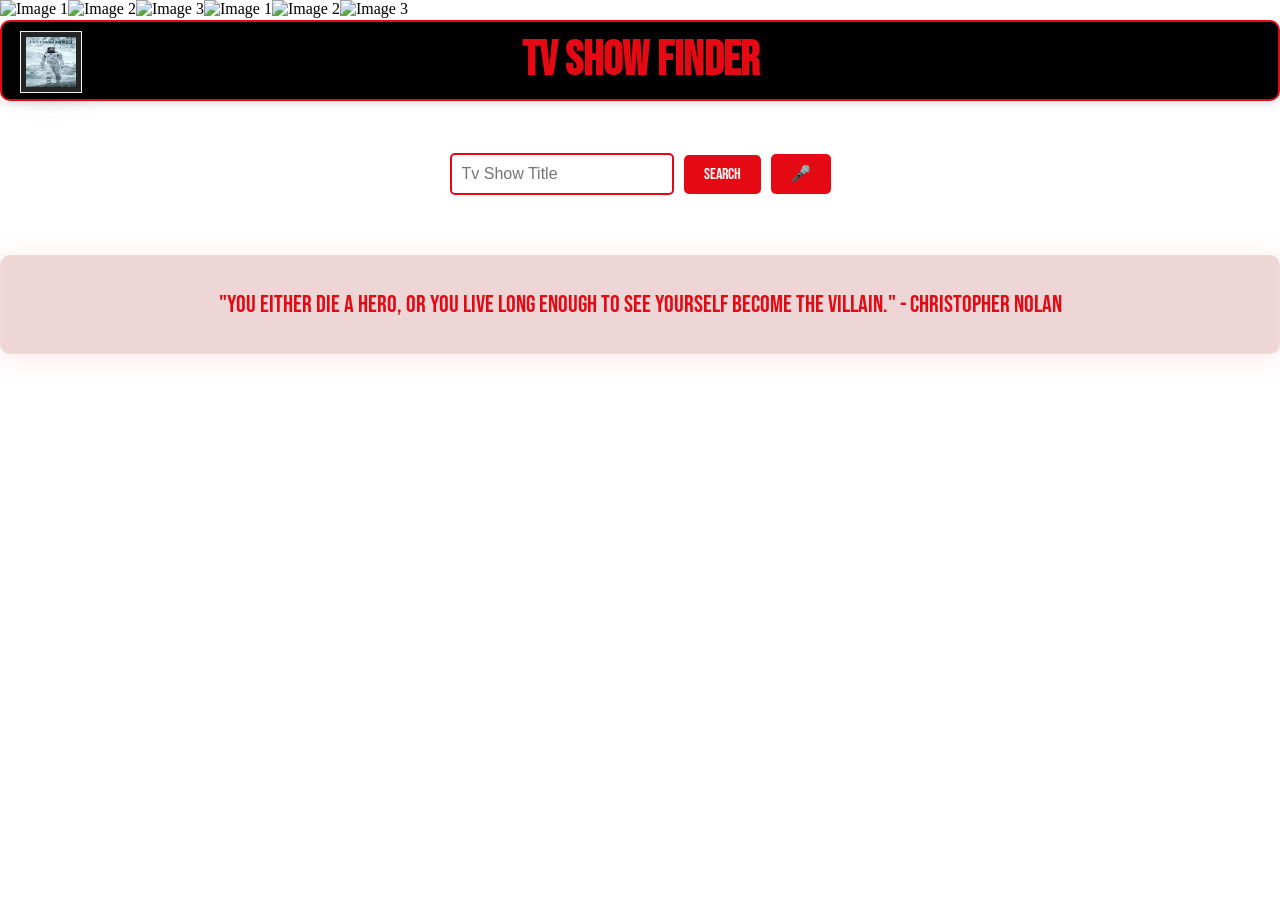
==== index.html @ 5c35291a "Rename new.html to index.html" ====
<!DOCTYPE html>
<html lang="en">
<head>
    <meta charset="UTF-8">
    <meta name="viewport" content="width=device-width, initial-scale=1.0">
    <title>Document</title>
    <link rel="stylesheet" href="app.css">
    <link href="https://fonts.googleapis.com/css2?family=Bebas+Neue&display=swap" rel="stylesheet">
    <script src="https://cdn.jsdelivr.net/npm/axios@1.6.7/dist/axios.min.js"></script>
</head>
<body>
    <h1>Tv show Finder</h1>
    <form id="searchform">
        <input id type="text" placeholder="Tv Show Title" name="query">
        <button>Search</button>
        <button type="button" id="voiceSearchButton">🎤</button>
        <div id="voiceSearchDialog" class="hidden">
            <div class="dialog-content">
                <p>Listening...</p>
            </div>
        </div>
    </form>
    <div class="marquee">
        <div class="marquee-content">
            <!-- Add your images or content -->
            <img src="https://dnm.nflximg.net/api/v6/BvVbc2Wxr2w6QuoANoSpJKEIWjQ/AAAAQXR1_AVCT4BcG1GxnrAELUtDuGoLQQobwg-bRqx5C_lw5F3WpsATjxkhEvvZskGEs07rlqvhXDxkM2JVp-DEQWoW2ZIQFNwsUvrDdUqqKawDMsy86vKf3YL_RVg_6-HIYdON6Modq2t0bMPYqcAyPqCUk_8.jpg?r=5fb" alt="Image 1">
            <img src="https://dnm.nflximg.net/api/v6/BvVbc2Wxr2w6QuoANoSpJKEIWjQ/AAAAQXR1_AVCT4BcG1GxnrAELUtDuGoLQQobwg-bRqx5C_lw5F3WpsATjxkhEvvZskGEs07rlqvhXDxkM2JVp-DEQWoW2ZIQFNwsUvrDdUqqKawDMsy86vKf3YL_RVg_6-HIYdON6Modq2t0bMPYqcAyPqCUk_8.jpg?r=5fb" alt="Image 2">
            <img src="https://dnm.nflximg.net/api/v6/BvVbc2Wxr2w6QuoANoSpJKEIWjQ/AAAAQXR1_AVCT4BcG1GxnrAELUtDuGoLQQobwg-bRqx5C_lw5F3WpsATjxkhEvvZskGEs07rlqvhXDxkM2JVp-DEQWoW2ZIQFNwsUvrDdUqqKawDMsy86vKf3YL_RVg_6-HIYdON6Modq2t0bMPYqcAyPqCUk_8.jpg?r=5fb" alt="Image 3">
            <!-- Repeat images for a seamless effect -->
            <img src="https://dnm.nflximg.net/api/v6/BvVbc2Wxr2w6QuoANoSpJKEIWjQ/AAAAQXR1_AVCT4BcG1GxnrAELUtDuGoLQQobwg-bRqx5C_lw5F3WpsATjxkhEvvZskGEs07rlqvhXDxkM2JVp-DEQWoW2ZIQFNwsUvrDdUqqKawDMsy86vKf3YL_RVg_6-HIYdON6Modq2t0bMPYqcAyPqCUk_8.jpg?r=5fb" alt="Image 1">
            <img src="https://dnm.nflximg.net/api/v6/BvVbc2Wxr2w6QuoANoSpJKEIWjQ/AAAAQXR1_AVCT4BcG1GxnrAELUtDuGoLQQobwg-bRqx5C_lw5F3WpsATjxkhEvvZskGEs07rlqvhXDxkM2JVp-DEQWoW2ZIQFNwsUvrDdUqqKawDMsy86vKf3YL_RVg_6-HIYdON6Modq2t0bMPYqcAyPqCUk_8.jpg?r=5fb" alt="Image 2">
            <img src="https://dnm.nflximg.net/api/v6/BvVbc2Wxr2w6QuoANoSpJKEIWjQ/AAAAQXR1_AVCT4BcG1GxnrAELUtDuGoLQQobwg-bRqx5C_lw5F3WpsATjxkhEvvZskGEs07rlqvhXDxkM2JVp-DEQWoW2ZIQFNwsUvrDdUqqKawDMsy86vKf3YL_RVg_6-HIYdON6Modq2t0bMPYqcAyPqCUk_8.jpg?r=5fb" alt="Image 3">
        </div>
    </div>
    <div id="imagecontainer"></div>  
    <div id="graphbox">
        <div class="box">
            <h3>RATINGS </h3>
            <canvas id="showChart" width="400" height="400"></canvas>
        </div>
    </div>
    <div id="quote">
        <p>"You either die a hero, or you live long enough to see yourself become the villain." - Christopher Nolan</p>
    </div>
    <div id="bgm-icon">
        <img src="interstellar.png" alt="Interstellar BGM" id="bgm-icon-img">
        
    </div>
    <audio id="bgm-audio" src="interstellar.mp3" loop></audio>
    <script src="https://cdn.jsdelivr.net/npm/chart.js@4.4.7/dist/chart.umd.min.js"></script>
    <script src="new2.js"></script>
    <script src="bgm.js"></script>
</body>
</html>
---- app.css ----
body, html {
    margin: 0;
    padding: 0;
    height: 100%;
    overflow: auto; /* Allow scrolling */
    display: flex;
    flex-direction: column;
}
body.bgm-active h1,
body.bgm-active h2,
body.bgm-active h3,
body.bgm-active button {
    animation: glow 1.5s infinite alternate;
}

@keyframes glow {
    0% {
        text-shadow: 0 0 5px #E50914, 0 0 10px #E50914, 0 0 15px #E50914, 0 0 20px #E50914, 0 0 25px #E50914, 0 0 30px #E50914, 0 0 35px #E50914;
    }
    100% {
        text-shadow: 0 0 10px #FF5733, 0 0 20px #FF5733, 0 0 30px #FF5733, 0 0 40px #FF5733, 0 0 50px #FF5733, 0 0 60px #FF5733, 0 0 70px #FF5733;
    }
}

h1 {
    font-family: 'Bebas Neue', sans-serif;
    font-size: 3em;
    text-align: center;
    margin-top: 20px;
    color: #E50914; /* Netflix red color */
    border: 2px solid #E50914; /* Add border */
    padding: 10px; /* Add padding */
    background-color: #000; /* Add background color */
    border-radius: 10px; /* Add border radius */
    box-shadow: 0 4px 8px rgba(0, 0, 0, 0.1); /* Add shadow */
}
h3 {
    font-family: 'Bebas Neue', sans-serif;
    font-size: 2em;
    text-align: center;
    margin-top: 20px;
    color: #ffffff; /* Netflix red color */
    background: rgba(247, 4, 4, 0.27); /* Glassmorphism background */
    padding: 10px; /* Add padding */
    border-radius: 10px; /* Add border radius */
    box-shadow: 0 4px 30px rgba(0, 0, 0, 0.1); /* Box shadow */
    backdrop-filter: blur(5.8px); /* Backdrop filter */
    -webkit-backdrop-filter: blur(5.8px); /* Webkit backdrop filter */
    border: 1px solid rgba(255, 255, 255, 0.12); /* Border */
}
form {
    display: flex;
    justify-content: center;
    align-items: center;
    margin-top: 20px;
}

form input[type="text"] {
    padding: 10px;
    font-size: 1em;
    border: 2px solid #E50914; /* Netflix red color */
    border-radius: 5px;
    margin-right: 10px;
    margin-bottom: 20px;
    outline: none;
}

form button {
    padding: 10px 20px;
    font-size: 1em;
    margin-bottom: 20px;
    border: none;
    border-radius: 5px;
    background-color: #E50914; /* Netflix red color */
    color: white;
    cursor: pointer;
    font-family: 'Bebas Neue', sans-serif;
}

form button:hover {
    background-color: #B20710; /* Darker Netflix red color */
}

form button#voiceSearchButton {
    padding: 10px 20px;
    font-size: 1em;
    margin-bottom: 20px;
    border: none;
    border-radius: 5px;
    background-color: #E50914; /* Netflix red color */
    color: white;
    cursor: pointer;
    font-family: 'Bebas Neue', sans-serif;
    margin-left: 10px; /* Add margin to separate from search button */
}

form button#voiceSearchButton:hover {
    background-color: #B20710; /* Darker Netflix red color */
}

form button#voiceSearchButton.listening {
    animation: pulse 1s infinite;
}

@keyframes pulse {
    0% {
        transform: scale(1);
        background-color: #E50914; /* Red */
    }
    25% {
        transform: scale(1.1);
        background-color: #FF5733; /* Orange */
    }
    50% {
        transform: scale(1);
        background-color: #FFC300; /* Yellow */
    }
    75% {
        transform: scale(1.1);
        background-color: #DAF7A6; /* Light Green */
    }
    100% {
        transform: scale(1);
        background-color: #E50914; /* Red */
    }
}

.marquee {
    position: fixed;
    top: 0;
    left: 0;
    width: 100%;
    height: 100%;
    overflow: hidden;
    z-index: -1; /* Ensure it stays behind your content */
}

.marquee-content {
    display: flex;
    align-items: center;
    height: 100%;
    animation: marquee 40s linear infinite;
    white-space: nowrap;
}

.marquee-content img {
    height: 100%; /* Images fill the height of the page */
    flex-shrink: 0; /* Prevent images from shrinking */
    margin-right: 0; /* No gaps for seamless scrolling */
}

@keyframes marquee {
    from {
        transform: translateX(0%);
    }
    to {
        transform: translateX(-100%);
    }
}
#graphbox {
    margin-top: 20px;
    width: 80%; /* Adjust the width as needed */
    max-width: 600px; /* Set a maximum width */
    height: auto;
    display: flex;
    justify-content: center;
    align-items: center;
    background: rgba(58, 54, 54, 0.27); /* Glassmorphism background */
    border-radius: 16px; /* Border radius */
    box-shadow: 0 4px 30px rgba(0, 0, 0, 0.1); /* Box shadow */
    backdrop-filter: blur(5.8px); /* Backdrop filter */
    -webkit-backdrop-filter: blur(5.8px); /* Webkit backdrop filter */
    border: 1px solid rgba(255, 255, 255, 0.12); /* Border */
    padding: 20px; /* Add padding for separation */
    margin-left: auto; /* Center the graph box */
    margin-right: auto; /* Center the graph box */
}

#showChart {
    width: 100% !important;
    height: auto !important;
}

#imagecontainer {
    margin-top: 20px;
    display: flex;
    flex-wrap: wrap;
    justify-content: center;
    align-items: center;
}

#imagecontainer img {
    margin: 10px;
    max-width: 200px;
    border-radius: 10px;
}

#imagecontainer iframe {
    margin: 10px;
    border-radius: 10px;
    box-shadow: 0 4px 8px rgba(0, 0, 0, 0.1);
}

#voiceSearchDialog {
    position: fixed;
    top: 50%;
    left: 50%;
    transform: translate(-50%, -50%);
    background-color: rgba(0, 0, 0, 0.8);
    color: white;
    padding: 20px;
    border-radius: 10px;
    box-shadow: 0 4px 8px rgba(0, 0, 0, 0.1);
    z-index: 1000;
    display: flex;
    justify-content: center;
    align-items: center;
}

#voiceSearchDialog.hidden {
    display: none;
}

.dialog-content {
    font-family: 'Bebas Neue', sans-serif;
    font-size: 1.5em;
}

.show-image {
    cursor: pointer;
    transition: transform 0.2s;
}

.show-image:hover {
    transform: scale(1.05);
}

.trailer-modal {
    position: fixed;
    top: 0;
    left: 0;
    width: 100%;
    height: 100%;
    background-color: rgba(0, 0, 0, 0.8);
    display: flex;
    justify-content: center;
    align-items: center;
    z-index: 1000;
}

.trailer-content {
    position: relative;
    background-color: #000000;
    padding: 5px;
    border-radius: 10px;
    box-shadow: 0 4px 8px rgba(0, 0, 0, 0.1);
}

.trailer-content iframe {
    width: 650px;
    height: 405px;
}

.close-button {
    position: absolute;
    top: 10px;
    right: 10px;
    font-size: 1.5em;
    color: white;
    cursor: pointer;
}

.img-container {
    display: flex;
    flex-direction: column;
    align-items: center;
    margin: 10px;
}

.play-button {
    margin-top: 10px;
    padding: 10px 20px;
    font-size: 1em;
    border: none;
    border-radius: 5px;
    background-color: #E50914; /* Netflix red color */
    color: white;
    cursor: pointer;
    font-family: 'Bebas Neue', sans-serif;
}

.play-button:hover {
    background-color: #B20710; /* Darker Netflix red color */
}
#quote {
    font-family: 'Bebas Neue', sans-serif;
    font-size: 1.5em;  
    text-align: center;
    margin-top: 20px;
    color: #E50914; /* Netflix red color */
    background: rgba(197, 104, 104, 0.27); /* Glassmorphism background */
    padding: 10px; /* Add padding */
    border-radius: 10px; /* Add border radius */
    box-shadow: 0 4px 30px rgba(226, 15, 15, 0.1); /* Box shadow */
    backdrop-filter: blur(5.8px); /* Backdrop filter */
    -webkit-backdrop-filter: blur(5.8px); /* Webkit backdrop filter */
    border: 1px solid rgba(236, 229, 229, 0.12); /* Border */
}

#bgm-icon {
    position: fixed;
    height: 50px;
    width: 50px;
    top: 31px;
    left: 20px;
    /* border-radius: 50%; */
    display: flex;
    flex-direction: column;
    align-items: center;
    cursor: pointer;
    padding: 5px;
    background: rgba(136, 132, 132, 0.27); /* Glassmorphism background */
    box-shadow: 0 4px 30px rgba(0, 0, 0, 0.1); /* Box shadow */
    backdrop-filter: blur(5.8px); /* Backdrop filter */
    -webkit-backdrop-filter: blur(5.8px); /* Webkit backdrop filter */
    border: 1px solid #f3f1f1; /* Netflix red border */
    transition: transform 0.5s ease-in-out, box-shadow 0.5s ease-in-out;
    animation: glow 1.5s infinite alternate; /* Continuous glowing effect */
}
#bgm-icon:hover {
    box-shadow: 0 0 15px #E50914, 0 0 20px #E50914, 0 0 25px #E50914, 0 0 30px #E50914;
}
#bgm-icon-img {
    width: 50px;
    height: 50px;
    transition: transform .5s ease-in-out;
}

#bgm-icon.spinning #bgm-icon-img {
    transform: rotate(360deg);
}
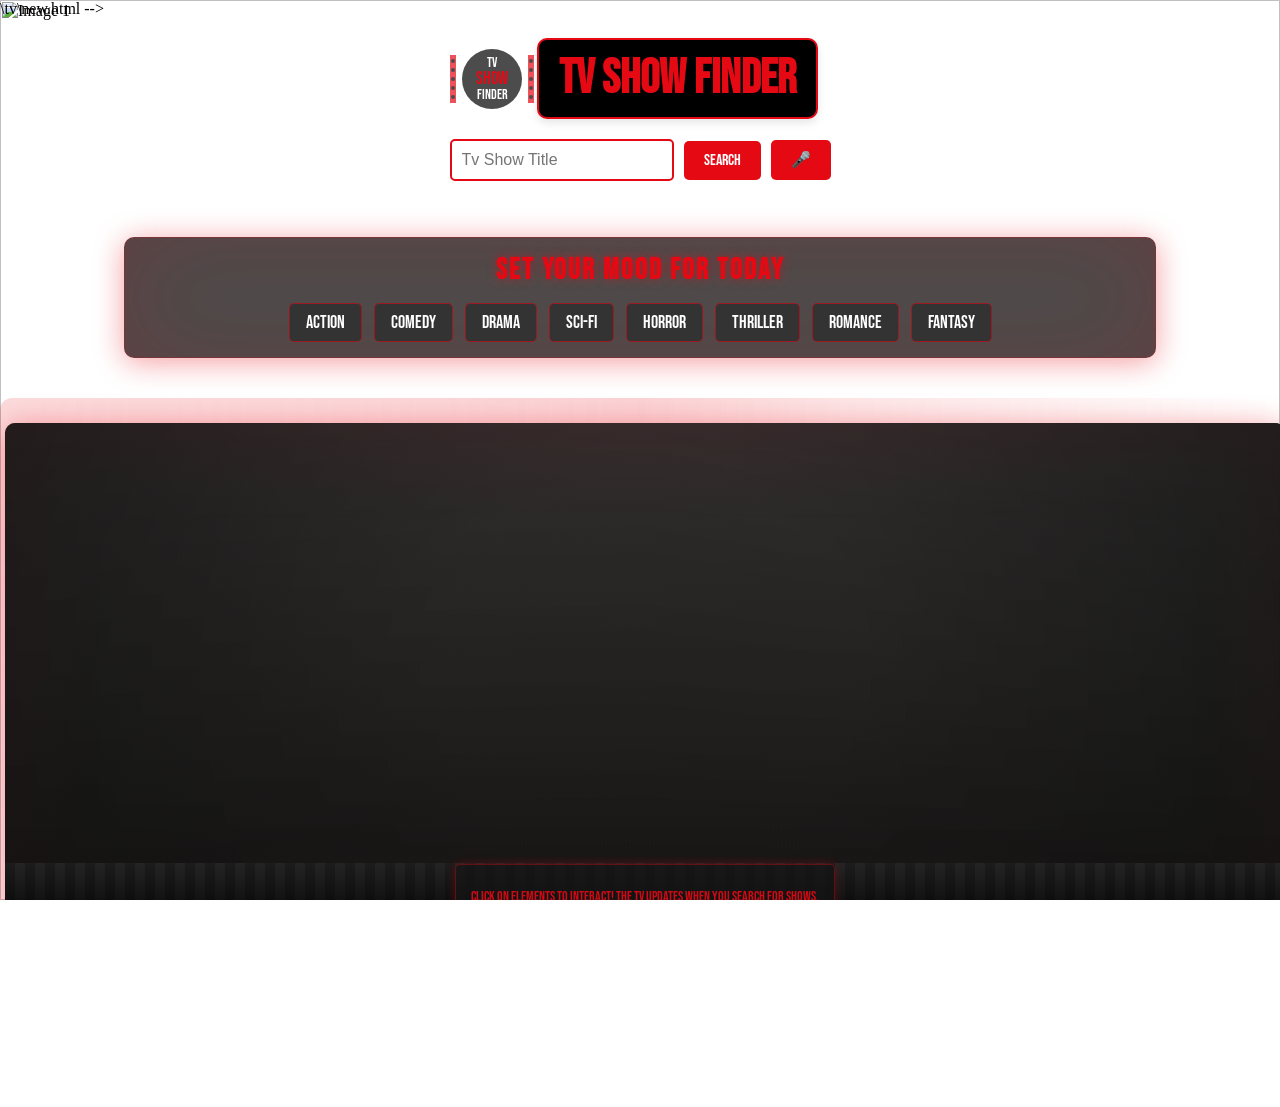
==== commit 82803ff0: "latest" ====
--- a/index.html
+++ b/index.html
@@ -1,15 +1,47 @@
+\tv\new.html -->
 <!DOCTYPE html>
 <html lang="en">
 <head>
     <meta charset="UTF-8">
     <meta name="viewport" content="width=device-width, initial-scale=1.0">
-    <title>Document</title>
+    <title>TV Show Finder</title>
     <link rel="stylesheet" href="app.css">
     <link href="https://fonts.googleapis.com/css2?family=Bebas+Neue&display=swap" rel="stylesheet">
     <script src="https://cdn.jsdelivr.net/npm/axios@1.6.7/dist/axios.min.js"></script>
+    <!-- Add Three.js library -->
+    <script src="https://cdn.jsdelivr.net/npm/three@0.132.2/build/three.min.js"></script>
+    <script src="https://cdn.jsdelivr.net/npm/three@0.132.2/examples/js/controls/OrbitControls.js"></script>
+    <script src="https://cdn.jsdelivr.net/npm/three@0.132.2/examples/js/loaders/FontLoader.js"></script>
+    <script src="https://cdn.jsdelivr.net/npm/three@0.132.2/examples/js/geometries/TextGeometry.js"></script>
 </head>
 <body>
-    <h1>Tv show Finder</h1>
+    <div class="header-container">
+        <div class="logo-container">
+            <div class="header-logo">
+                <div class="logo-circle"></div>
+                <div class="logo-text">
+                    <span class="logo-tv">TV</span>
+                    <span class="logo-show">SHOW</span>
+                    <span class="logo-finder">FINDER</span>
+                </div>
+                <div class="logo-strip left-strip">
+                    <div class="perf"></div>
+                    <div class="perf"></div>
+                    <div class="perf"></div>
+                    <div class="perf"></div>
+                    <div class="perf"></div>
+                </div>
+                <div class="logo-strip right-strip">
+                    <div class="perf"></div>
+                    <div class="perf"></div>
+                    <div class="perf"></div>
+                    <div class="perf"></div>
+                    <div class="perf"></div>
+                </div>
+            </div>
+        </div>
+        <h1>Tv show Finder</h1>
+    </div>
     <form id="searchform">
         <input id type="text" placeholder="Tv Show Title" name="query">
         <button>Search</button>
@@ -20,6 +52,30 @@
             </div>
         </div>
     </form>
+    
+    <!-- Mood Selector Feature -->
+    <div class="mood-selector-container">
+        <h2 class="mood-title">SET YOUR MOOD FOR TODAY</h2>
+        <div class="mood-buttons">
+            <button class="mood-button" data-genre="action">ACTION</button>
+            <button class="mood-button" data-genre="comedy">COMEDY</button>
+            <button class="mood-button" data-genre="drama">DRAMA</button>
+            <button class="mood-button" data-genre="sci-fi">SCI-FI</button>
+            <button class="mood-button" data-genre="horror">HORROR</button>
+            <button class="mood-button" data-genre="thriller">THRILLER</button>
+            <button class="mood-button" data-genre="romance">ROMANCE</button>
+            <button class="mood-button" data-genre="fantasy">FANTASY</button>
+        </div>
+    </div>
+    
+    <!-- 3D TV container with info text -->
+    <div id="tv3d-container-wrapper">
+        <div id="tv3d-container"></div>
+        <div class="tv3d-info">
+            <p>Click on elements to interact! The TV updates when you search for shows.</p>
+        </div>
+    </div>
+    
     <div class="marquee">
         <div class="marquee-content">
             <!-- Add your images or content -->
@@ -42,13 +98,11 @@
     <div id="quote">
         <p>"You either die a hero, or you live long enough to see yourself become the villain." - Christopher Nolan</p>
     </div>
-    <div id="bgm-icon">
-        <img src="interstellar.png" alt="Interstellar BGM" id="bgm-icon-img">
-        
-    </div>
-    <audio id="bgm-audio" src="interstellar.mp3" loop></audio>
+    
     <script src="https://cdn.jsdelivr.net/npm/chart.js@4.4.7/dist/chart.umd.min.js"></script>
+    <script src="tv3d.js"></script>
+    <script src="tvTrailer.js"></script>
     <script src="new2.js"></script>
-    <script src="bgm.js"></script>
+    <script src="moodSelector.js"></script> <!-- This should be here and spelled correctly -->
 </body>
 </html>
--- a/app.css
+++ b/app.css
@@ -26,13 +26,13 @@
     font-family: 'Bebas Neue', sans-serif;
     font-size: 3em;
     text-align: center;
-    margin-top: 20px;
     color: #E50914; /* Netflix red color */
     border: 2px solid #E50914; /* Add border */
-    padding: 10px; /* Add padding */
+    padding: 10px 20px; /* Add padding */
     background-color: #000; /* Add background color */
     border-radius: 10px; /* Add border radius */
     box-shadow: 0 4px 8px rgba(0, 0, 0, 0.1); /* Add shadow */
+    margin: 0; /* Remove default margin */
 }
 h3 {
     font-family: 'Bebas Neue', sans-serif;
@@ -338,4 +338,441 @@
 
 #bgm-icon.spinning #bgm-icon-img {
     transform: rotate(360deg);
+}
+
+/* Updated 3D TV Container with cinema-themed gray background */
+#tv3d-container {
+    width: 100%;
+    height: 500px;
+    margin: 20px auto;
+    border-radius: 10px;
+    overflow: hidden;
+    /* Theater/cinema-style gray gradient */
+    background: linear-gradient(to bottom, 
+        rgba(30, 30, 30, 0.9), 
+        rgba(20, 20, 20, 0.95), 
+        rgba(10, 10, 10, 1));
+    box-shadow: 0 4px 30px rgba(229, 9, 20, 0.4), 
+                inset 0 0 100px rgba(229, 9, 20, 0.15);
+    position: relative;
+    cursor: grab;
+}
+
+#tv3d-container:active {
+    cursor: grabbing;
+}
+
+/* Theater curtain effect with subtle red accent */
+#tv3d-container::before {
+    content: '';
+    position: absolute;
+    top: 0;
+    left: 0;
+    width: 100%;
+    height: 100%;
+    background: 
+        radial-gradient(circle at center, rgba(40, 40, 40, 0.3) 30%, rgba(20, 20, 20, 0.7)),
+        repeating-linear-gradient(90deg, 
+            rgba(229, 9, 20, 0.03) 0px, 
+            rgba(229, 9, 20, 0.03) 1px, 
+            transparent 1px, 
+            transparent 4px);
+    pointer-events: none;
+    z-index: 1;
+}
+
+/* Cinema floor/seat pattern at the bottom */
+#tv3d-container::after {
+    content: '';
+    position: absolute;
+    bottom: 0;
+    left: 0;
+    width: 100%;
+    height: 60px;
+    background: linear-gradient(to bottom, transparent, rgba(0, 0, 0, 0.8)),
+                repeating-linear-gradient(90deg, 
+                    rgba(30, 30, 30, 0.8) 0px, 
+                    rgba(30, 30, 30, 0.8) 10px, 
+                    rgba(40, 40, 40, 0.8) 10px, 
+                    rgba(40, 40, 40, 0.8) 20px);
+    pointer-events: none;
+    z-index: 1;
+}
+
+#tv3d-container canvas {
+    display: block;
+    width: 100%;
+    height: 100%;
+    position: relative;
+    z-index: 2;
+}
+
+#tv3d-container-wrapper {
+    position: relative;
+    margin: 20px auto;
+    width: 100%;
+    /* Cinema marquee-style subtle glow */
+    padding: 5px;
+    background: linear-gradient(to right, 
+        rgba(0, 0, 0, 0),
+        rgba(229, 9, 20, 0.15),
+        rgba(0, 0, 0, 0));
+    border-radius: 12px;
+}
+
+.tv3d-info {
+    position: absolute;
+    bottom: 20px;
+    left: 50%;
+    transform: translateX(-50%);
+    background: rgba(20, 20, 20, 0.8);
+    color: #E50914;
+    padding: 8px 15px;
+    border-radius: 5px;
+    font-family: 'Bebas Neue', sans-serif;
+    font-size: 0.9em;
+    text-align: center;
+    opacity: 0.9;
+    transition: opacity 0.3s;
+    pointer-events: none;
+    z-index: 3;
+    border: 1px solid rgba(229, 9, 20, 0.4);
+    box-shadow: 0 0 10px rgba(229, 9, 20, 0.3);
+}
+
+.tv3d-info:hover {
+    opacity: 1;
+}
+
+/* Theater spotlight effect */
+@keyframes spotlight {
+    0%, 100% {
+        background-position: 0% 0%;
+    }
+    25% {
+        background-position: 100% 0%;
+    }
+    50% {
+        background-position: 100% 100%;
+    }
+    75% {
+        background-position: 0% 100%;
+    }
+}
+
+#tv3d-container-wrapper::before {
+    content: '';
+    position: absolute;
+    top: 0;
+    left: 0;
+    width: 100%;
+    height: 100%;
+    background: radial-gradient(circle at 0% 0%, rgba(229, 9, 20, 0.15) 0%, transparent 30%);
+    background-size: 200% 200%;
+    animation: spotlight 15s infinite ease-in-out;
+    pointer-events: none;
+    z-index: 0;
+    border-radius: 12px;
+}
+
+/* Header logo styling to match the 3D TV logo */
+.header-container {
+    display: flex;
+    justify-content: center;
+    align-items: center;
+    gap: 15px;
+    margin-top: 20px;
+}
+
+.logo-container {
+    height: 60px;
+    width: 60px;
+    display: flex;
+    justify-content: center;
+    align-items: center;
+}
+
+.header-logo {
+    position: relative;
+    height: 60px;
+    width: 60px;
+}
+
+.logo-circle {
+    position: absolute;
+    top: 0;
+    left: 0;
+    width: 100%;
+    height: 100%;
+    background-color: #000000;
+    border-radius: 50%;
+    opacity: 0.7;
+}
+
+.logo-text {
+    position: absolute;
+    top: 50%;
+    left: 50%;
+    transform: translate(-50%, -50%);
+    display: flex;
+    flex-direction: column;
+    align-items: center;
+    width: 80%;
+}
+
+.logo-tv {
+    color: #FFFFFF;
+    font-family: 'Bebas Neue', sans-serif;
+    font-size: 14px;
+    line-height: 1;
+}
+
+.logo-show {
+    color: #E50914;
+    font-family: 'Bebas Neue', sans-serif;
+    font-size: 18px;
+    line-height: 1;
+}
+
+.logo-finder {
+    color: #FFFFFF;
+    font-family: 'Bebas Neue', sans-serif;
+    font-size: 14px;
+    line-height: 1;
+}
+
+.logo-strip {
+    position: absolute;
+    width: 6px;
+    height: 40px;
+    background-color: #E50914;
+    top: 50%;
+    transform: translateY(-50%);
+    opacity: 0.7;
+    display: flex;
+    flex-direction: column;
+    justify-content: space-between;
+    padding: 4px 0;
+}
+
+.left-strip {
+    left: -12px;
+}
+
+.right-strip {
+    right: -12px;
+}
+
+.perf {
+    width: 4px;
+    height: 4px;
+    background-color: #000000;
+    border-radius: 50%;
+    margin-left: 1px;
+}
+
+/* Make the logo pulse with a subtle effect */
+@keyframes logoPulse {
+    0%, 100% {
+        transform: scale(1);
+    }
+    50% {
+        transform: scale(1.05);
+    }
+}
+
+.header-logo {
+    animation: logoPulse 3s infinite ease-in-out;
+}
+
+/* Mood Selector Styling */
+.mood-selector-container {
+    width: 90%;
+    max-width: 1000px;
+    margin: 20px auto;
+    padding: 15px;
+    background: rgba(30, 30, 30, 0.8);
+    border-radius: 10px;
+    box-shadow: 0 4px 30px rgba(229, 9, 20, 0.4), 
+                inset 0 0 100px rgba(229, 9, 20, 0.15);
+    display: flex;
+    flex-direction: column;
+    align-items: center;
+    border: 1px solid rgba(229, 9, 20, 0.3);
+}
+
+.mood-title {
+    font-family: 'Bebas Neue', sans-serif;
+    font-size: 1.8em;
+    color: #E50914;
+    margin: 0 0 15px 0;
+    text-align: center;
+    text-shadow: 0 0 10px rgba(229, 9, 20, 0.5);
+    letter-spacing: 2px;
+}
+
+.mood-buttons {
+    display: flex;
+    flex-wrap: wrap;
+    justify-content: center;
+    gap: 12px;
+    width: 100%;
+}
+
+.mood-button {
+    padding: 8px 16px;
+    font-family: 'Bebas Neue', sans-serif;
+    font-size: 1.1em;
+    color: white;
+    background-color: #333;
+    border: 1px solid rgba(229, 9, 20, 0.6);
+    border-radius: 5px;
+    cursor: pointer;
+    transition: all 0.3s ease;
+    position: relative;
+    overflow: hidden;
+}
+
+.mood-button::before {
+    content: '';
+    position: absolute;
+    top: 0;
+    left: -100%;
+    width: 100%;
+    height: 100%;
+    background: linear-gradient(90deg, transparent, rgba(229, 9, 20, 0.2), transparent);
+    transition: 0.5s;
+}
+
+.mood-button:hover {
+    background-color: rgba(229, 9, 20, 0.8);
+    transform: translateY(-3px);
+    box-shadow: 0 4px 15px rgba(229, 9, 20, 0.5);
+}
+
+.mood-button:hover::before {
+    left: 100%;
+}
+
+.mood-button.active {
+    background-color: #E50914;
+    box-shadow: 0 0 15px rgba(229, 9, 20, 0.8);
+}
+
+@media (max-width: 768px) {
+    .mood-button {
+        padding: 6px 12px;
+        font-size: 0.9em;
+    }
+    
+    .mood-title {
+        font-size: 1.5em;
+    }
+}
+
+/* Mood message and suggestion styling */
+#mood-message {
+    margin-top: 10px;
+    width: 100%;
+    text-align: center;
+    min-height: 40px;
+}
+
+.success-message, .error-message {
+    font-family: 'Bebas Neue', sans-serif;
+    font-size: 1.2em;
+    margin: 0;
+    padding: 10px;
+    border-radius: 5px;
+    animation: fadeIn 0.5s ease;
+}
+
+.success-message {
+    color: #E50914;
+    background-color: rgba(0, 0, 0, 0.7);
+}
+
+.error-message {
+    color: white;
+    background-color: rgba(229, 9, 20, 0.7);
+}
+
+@keyframes fadeIn {
+    from { opacity: 0; transform: translateY(-10px); }
+    to { opacity: 1; transform: translateY(0); }
+}
+
+.mood-loader {
+    width: 100%;
+    height: 4px;
+    background-color: #333;
+    border-radius: 2px;
+    margin-top: 8px;
+    overflow: hidden;
+}
+
+.mood-loader-bar {
+    height: 100%;
+    width: 0;
+    background-color: #E50914;
+    animation: loading 3s ease-in-out forwards;
+}
+
+@keyframes loading {
+    0% { width: 0; }
+    100% { width: 100%; }
+}
+
+/* Mood suggestion styling */
+.mood-suggestion {
+    width: 250px;
+    background-color: rgba(20, 20, 20, 0.8);
+    border: 2px solid #E50914;
+    border-radius: 10px;
+    padding: 15px;
+    margin: 20px;
+    box-shadow: 0 0 20px rgba(229, 9, 20, 0.4);
+    transform: scale(1);
+    transition: transform 0.3s ease;
+    position: relative;
+}
+
+.mood-suggestion:hover {
+    transform: scale(1.05);
+}
+
+.mood-suggestion-header {
+    font-family: 'Bebas Neue', sans-serif;
+    font-size: 1.2em;
+    color: #E50914;
+    text-align: center;
+    padding-bottom: 10px;
+    border-bottom: 1px solid rgba(229, 9, 20, 0.3);
+    margin-bottom: 10px;
+}
+
+.mood-image {
+    width: 100%;
+    border-radius: 5px;
+    display: block;
+    margin: 0 auto;
+}
+
+.mood-show-title {
+    font-family: 'Bebas Neue', sans-serif;
+    font-size: 1.5em;
+    color: white;
+    text-align: center;
+    margin: 10px 0 5px 0;
+}
+
+.mood-show-info {
+    font-family: 'Bebas Neue', sans-serif;
+    font-size: 0.9em;
+    color: #ccc;
+    text-align: center;
+}
+
+.mood-show-info p {
+    margin: 5px 0;
 }
